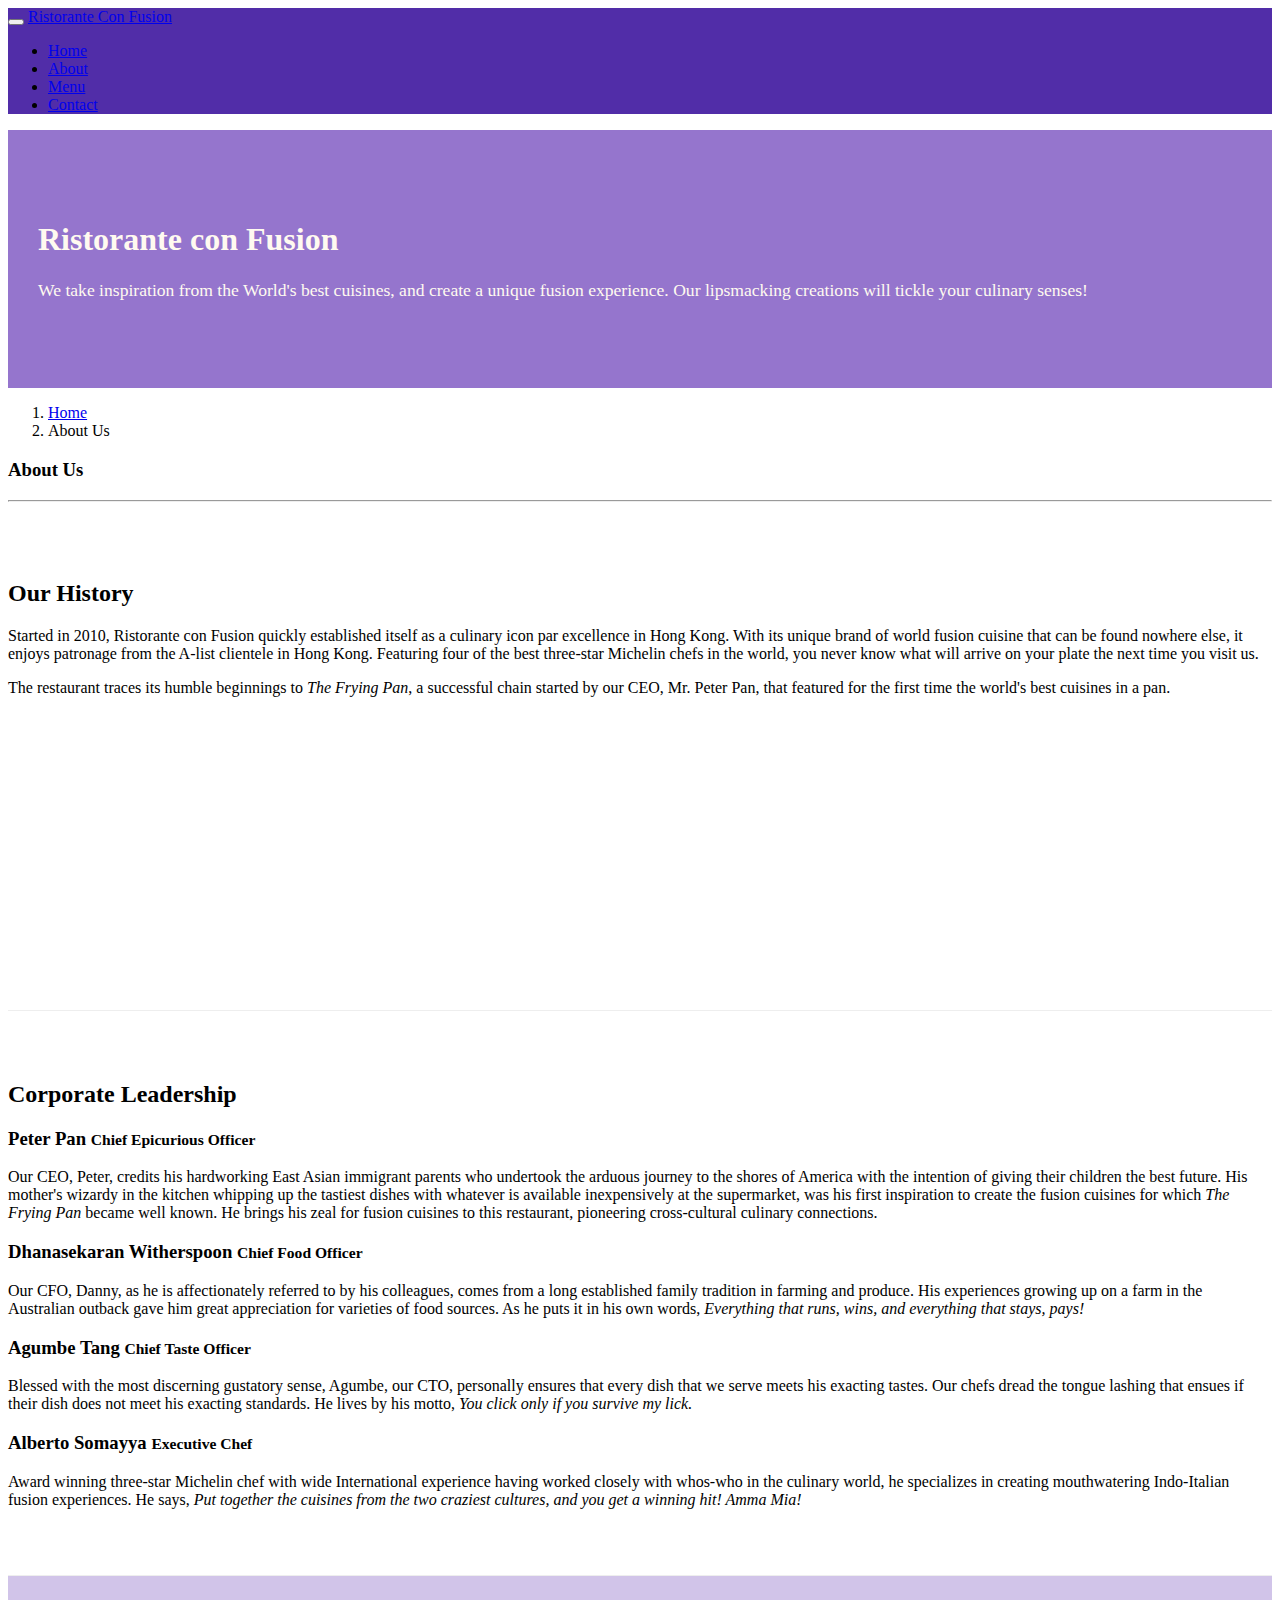
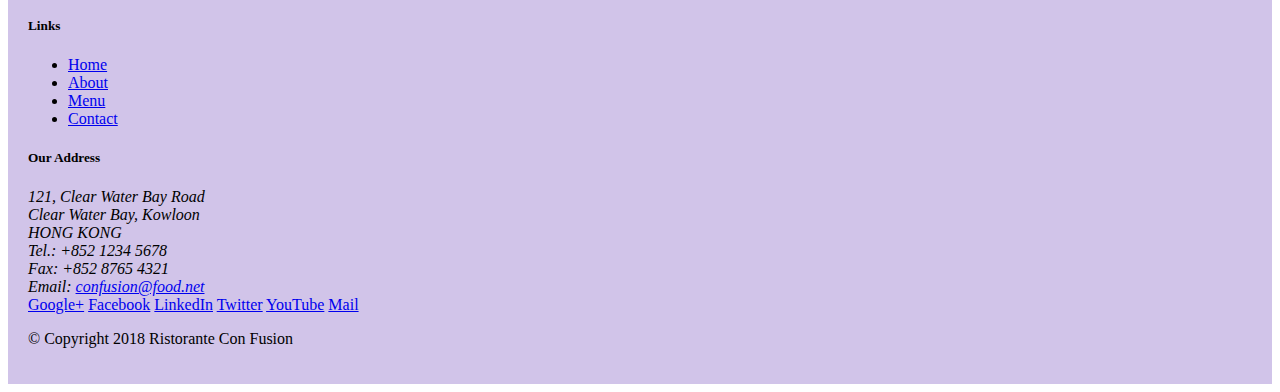
==== aboutus.html @ dc772268 "Navbar and Breadcrumbs" ====
<!DOCTYPE html>
<html lang="en">

<head>
    <!-- Required meta tags always come first -->
    <meta charset="utf-8">
    <meta name="viewport" content="width=device-width, initial-scale=1, shrink-to-fit=no">
    <meta http-equiv="x-ua-compatible" content="ie=edge">

    <!-- Bootstrap CSS -->
    <link rel="stylesheet" href="node_modules/bootstrap/dist/css/bootstrap.min.css">
    <link rel="stylesheet" href="css/styles.css">
    <title>Ristorante Con Fusion: About Us</title>

</head>

<body>
    <nav class="navbar navbar-dark navbar-expand-sm fixed-top">
        <div class="container">
            <button class= "navbar-toggler" type="button" data-toggle="collapse" data-target="#Navbar">
                <span class="navbar-toggler-icon"></span>
            </button>
            <a class="navbar-brand mr-auto" href="./index.html">Ristorante Con Fusion</a>
            <div class="collapse navbar-collapse" id="Navbar">
                <ul class="navbar-nav mr-auto">
                    <li class="nav-item"><a class="nav-link" href="./index.html">Home</a></li>
                    <li class="nav-item active"><a class="nav-link" href="#">About</a></li>
                    <li class="nav-item"><a class="nav-link" href="#">Menu</a></li>
                    <li class="nav-item"><a class="nav-link" href="#">Contact</a></li>
                </ul>
            </div>
        </div>
    </nav>

    <header class="jumbotron">
        <div class="container">
            <div class="row row-header">
                <div class="col-12 col-sm-8">
                    <h1>Ristorante con Fusion</h1>
                    <p class="header-text"> We take inspiration from the World's best cuisines, and create a unique fusion experience. Our lipsmacking creations will tickle your culinary senses!</p>
                </div>
                <div class="col-12 col-sm">
                </div>
            </div>
        </div>
    </header>

    <div class="container">
        <div class="row">
            <ol class="col-12 breadcrumb">
                <li class= "breadcrumb-item"><a href="./index.html">Home</a></li>
                <li class= "breadcrumb-item active">About Us</li>
            </ol> 
            <div class="col-12">
                <h3>About Us</h3>
                <hr>
            </div>
        </div>
    
        <div class="row row-content align-items-center">
            <div class="col-12 col-sm-6 order-sm-last"> 
                <h2>Our History</h2>
                <p>Started in 2010, Ristorante con Fusion quickly established itself as a culinary icon par excellence in Hong Kong. With its unique brand of world fusion cuisine that can be found nowhere else, it enjoys patronage from the A-list clientele in Hong Kong.  Featuring four of the best three-star Michelin chefs in the world, you never know what will arrive on your plate the next time you visit us.</p>
                <p>The restaurant traces its humble beginnings to <em>The Frying Pan</em>, a successful chain started by our CEO, Mr. Peter Pan, that featured for the first time the world's best cuisines in a pan.</p>
            </div>
        </div>


        <div class="row row-content align-items-center">
            <div>
                <h2>Corporate Leadership</h2>
                <h3>Peter Pan <small>Chief Epicurious Officer</small></h3>
                <p class="d-none d-sm-block">Our CEO, Peter, credits his hardworking East Asian immigrant parents who undertook the arduous journey to the shores of America with the intention of giving their children the best future. His mother's wizardy in the kitchen whipping up the tastiest dishes with whatever is available inexpensively at the supermarket, was his first inspiration to create the fusion cuisines for which <em>The Frying Pan</em> became well known. He brings his zeal for fusion cuisines to this restaurant, pioneering cross-cultural culinary connections.</p>
                <h3>Dhanasekaran Witherspoon <small>Chief Food Officer</small></h3>
                <p class="d-none d-sm-block">Our CFO, Danny, as he is affectionately referred to by his colleagues, comes from a long established family tradition in farming and produce. His experiences growing up on a farm in the Australian outback gave him great appreciation for varieties of food sources. As he puts it in his own words, <em>Everything that runs, wins, and everything that stays, pays!</em></p>
                <h3>Agumbe Tang <small>Chief Taste Officer</small></h3>
                <p class="d-none d-sm-block">Blessed with the most discerning gustatory sense, Agumbe, our CTO, personally ensures that every dish that we serve meets his exacting tastes. Our chefs dread the tongue lashing that ensues if their dish does not meet his exacting standards. He lives by his motto, <em>You click only if you survive my lick.</em></p>
                <h3>Alberto Somayya <small>Executive Chef</small></h3>
                <p class="d-none d-sm-block">Award winning three-star Michelin chef with wide International experience having worked closely with whos-who in the culinary world, he specializes in creating mouthwatering Indo-Italian fusion experiences. He says, <em>Put together the cuisines from the two craziest cultures, and you get a winning hit! Amma Mia!</em></p>
            </div>
       </div>

    </div>

    <footer class="footer">
        <div class="container">
            <div class="row">             
                <div class="col-4 offset-1 col-sm-2">
                    <h5>Links</h5>
                    <ul class="list-unstyled">
                        <li><a href="./index.html">Home</a></li>
                        <li><a href="#">About</a></li>
                        <li><a href="#">Menu</a></li>
                        <li><a href="#">Contact</a></li>
                    </ul>
                </div>
                <div class="col-7 col-sm-5">
                    <h5>Our Address</h5>
                    <address>
		              121, Clear Water Bay Road<br>
		              Clear Water Bay, Kowloon<br>
		              HONG KONG<br>
		              Tel.: +852 1234 5678<br>
		              Fax: +852 8765 4321<br>
		              Email: <a href="mailto:confusion@food.net">confusion@food.net</a>
		           </address>
                </div>
                <div class="col-12 col-sm-4 align-self-center">
                    <div class="text-center">
                        <a href="http://google.com/+">Google+</a>
                        <a href="http://www.facebook.com/profile.php?id=">Facebook</a>
                        <a href="http://www.linkedin.com/in/">LinkedIn</a>
                        <a href="http://twitter.com/">Twitter</a>
                        <a href="http://youtube.com/">YouTube</a>
                        <a href="mailto:">Mail</a>
                    </div>
                </div>
           </div>
           <div class="row justify-content-center">             
                <div class="col-auto">
                    <p>© Copyright 2018 Ristorante Con Fusion</p>
                </div>
           </div>
        </div>
    </footer>
    <!-- jQuery first, then Popper.js, then Bootstrap JS. -->
    <script src="node_modules/jquery/dist/jquery.slim.min.js"></script>
    <script src="node_modules/popper.js/dist/umd/popper.min.js"></script>
    <script src="node_modules/bootstrap/dist/js/bootstrap.min.js"></script>    
</body>

</html>
---- css/styles.css ----
.row-header{
    margin: 0px auto;
    padding: 0px auto;
}

.row-content{
    margin: 0px auto;
    padding: 50px 0px 50px 0px;
    border-bottom: 1px ridge;
    min-height: 400px;
}

.footer{
    background-color: #D1C4E9;
    margin: 0px auto;
    padding: 20px 0px 20px 20px;
}

.jumbotron{
    padding: 70px 30px 70px 30px;
    margin: 0px auto;
    background: #9575CD;
    color: floralwhite;
}

.address{
    font-size: 80%;
    margin: 0px;
    color:#0f0f0f;
}
.row-about{
    margin: 0px auto;
    padding: 5px 0px 5px 0px;
    border-bottom: 1px ridge;
    min-height: 50px;
}
.header-text{
    font-size: 110%;
}
.body{
    padding: 50px 0px 0px 0px;
    z-index: 0;
}

.navbar-dark {
    background-color: #512DA8;
}
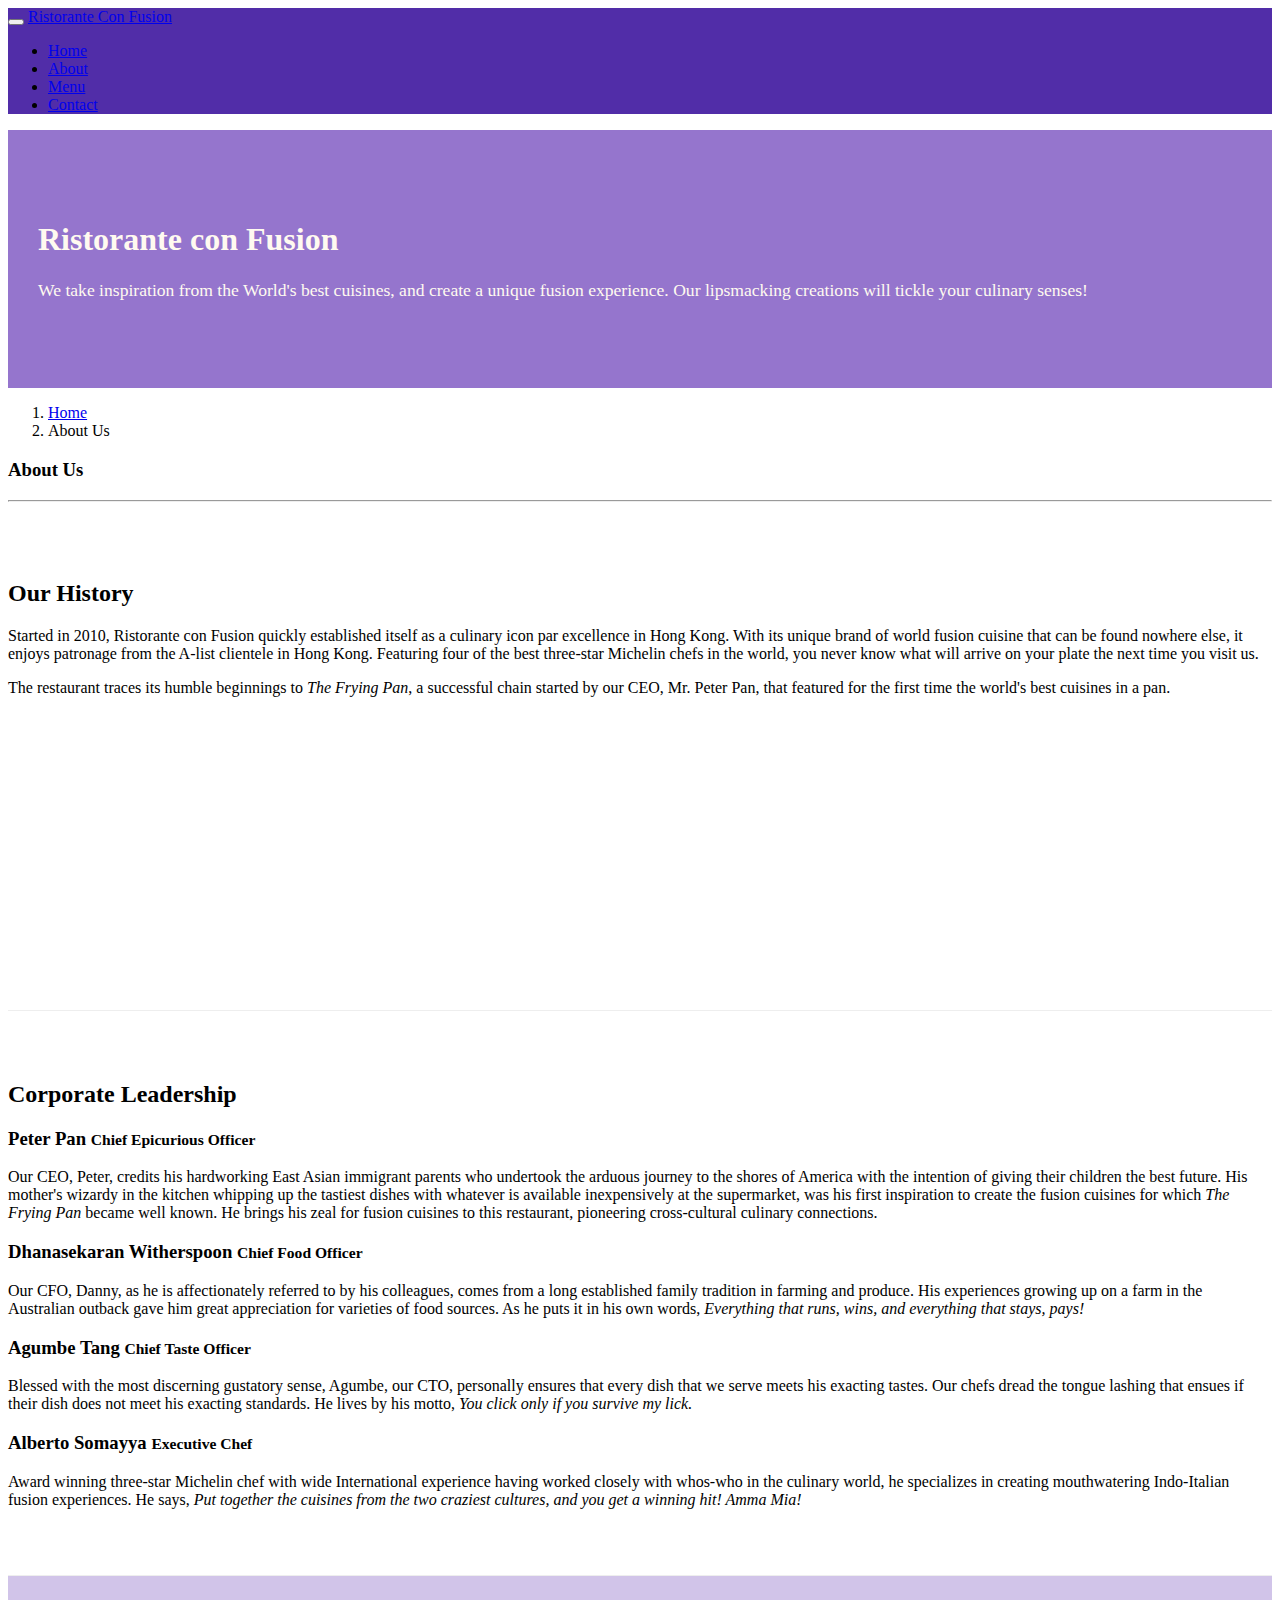
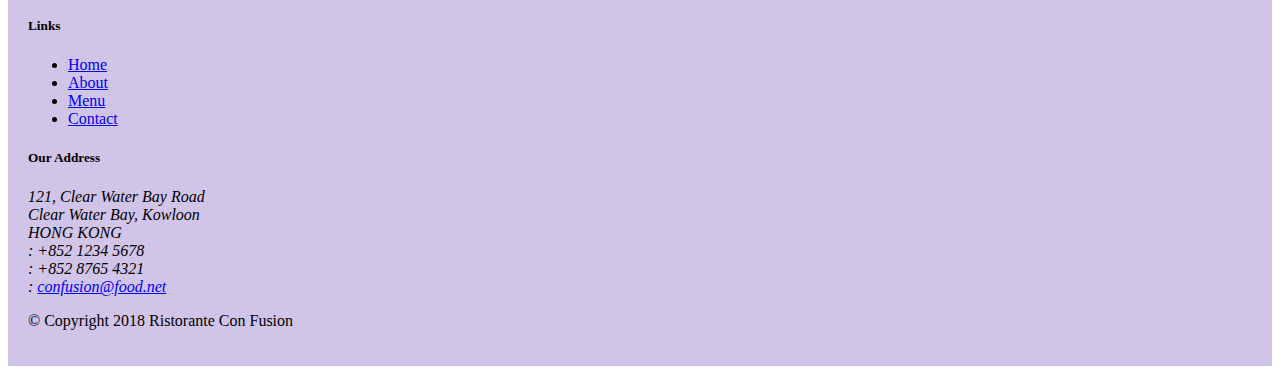
==== commit 0eb59292: "icons added" ====
--- a/aboutus.html
+++ b/aboutus.html
@@ -9,6 +9,8 @@
 
     <!-- Bootstrap CSS -->
     <link rel="stylesheet" href="node_modules/bootstrap/dist/css/bootstrap.min.css">
+    <link rel="stylesheet" href="node_modules/font-awesome/css/font-awesome.min.css">
+    <link rel="stylesheet" href="node_modules/bootstrap-social/bootstrap-social.css">
     <link rel="stylesheet" href="css/styles.css">
     <title>Ristorante Con Fusion: About Us</title>
 
@@ -23,10 +25,10 @@
             <a class="navbar-brand mr-auto" href="./index.html">Ristorante Con Fusion</a>
             <div class="collapse navbar-collapse" id="Navbar">
                 <ul class="navbar-nav mr-auto">
-                    <li class="nav-item"><a class="nav-link" href="./index.html">Home</a></li>
-                    <li class="nav-item active"><a class="nav-link" href="#">About</a></li>
-                    <li class="nav-item"><a class="nav-link" href="#">Menu</a></li>
-                    <li class="nav-item"><a class="nav-link" href="#">Contact</a></li>
+                    <li class="nav-item"><a class="nav-link" href="./index.html"><span class="fa fa-home fa-lg"></span>Home</a></li>
+                    <li class="nav-item active"><a class="nav-link" href="#"><span class="fa fa-info fa-lg"></span>About</a></li>
+                    <li class="nav-item"><a class="nav-link" href="#"><span class="fa fa-list fa-lg"></span>Menu</a></li>
+                    <li class="nav-item"><a class="nav-link" href="#"><span class="fa fa-address-card fa-lg"></span>Contact</a></li>
                 </ul>
             </div>
         </div>
@@ -100,19 +102,19 @@
 		              121, Clear Water Bay Road<br>
 		              Clear Water Bay, Kowloon<br>
 		              HONG KONG<br>
-		              Tel.: +852 1234 5678<br>
-		              Fax: +852 8765 4321<br>
-		              Email: <a href="mailto:confusion@food.net">confusion@food.net</a>
+                      <i class="fa fa-phone fa-lg"></i>: +852 1234 5678<br>
+		              <i class="fa fa-fax fa-lg"></i>: +852 8765 4321<br>
+		              <i class="fa fa-envelope fa-lg"></i>: <a href="mailto:confusion@food.net">confusion@food.net</a>
 		           </address>
                 </div>
                 <div class="col-12 col-sm-4 align-self-center">
                     <div class="text-center">
-                        <a href="http://google.com/+">Google+</a>
-                        <a href="http://www.facebook.com/profile.php?id=">Facebook</a>
-                        <a href="http://www.linkedin.com/in/">LinkedIn</a>
-                        <a href="http://twitter.com/">Twitter</a>
-                        <a href="http://youtube.com/">YouTube</a>
-                        <a href="mailto:">Mail</a>
+                        <a class= "btn btn-social-icon btn-google" href="http://google.com/+"><i class="fa fa-google-plus fa-lg"></i></a>
+                        <a class= "btn btn-social-icon btn-facebook" href="http://www.facebook.com/profile.php?id="><i class="fa fa-facebook fa-lg"></i></a>
+                        <a class= "btn btn-social-icon btn-linkedin" href="http://www.linkedin.com/in/"><i class="fa fa-linkedin fa-lg"></i></a>
+                        <a class= "btn btn-social-icon btn-twitter" href="http://twitter.com/"><i class="fa fa-twitter fa-lg"></i></a>
+                        <a class= "btn btn-social-icon btn-youtube" href="http://youtube.com/"><i class="fa fa-youtube fa-lg"></i></a>
+                        <a class= "btn btn-social-icon" href="mailto:"><i class="fa fa-envelope-o fa-lg"></i></a>
                     </div>
                 </div>
            </div>
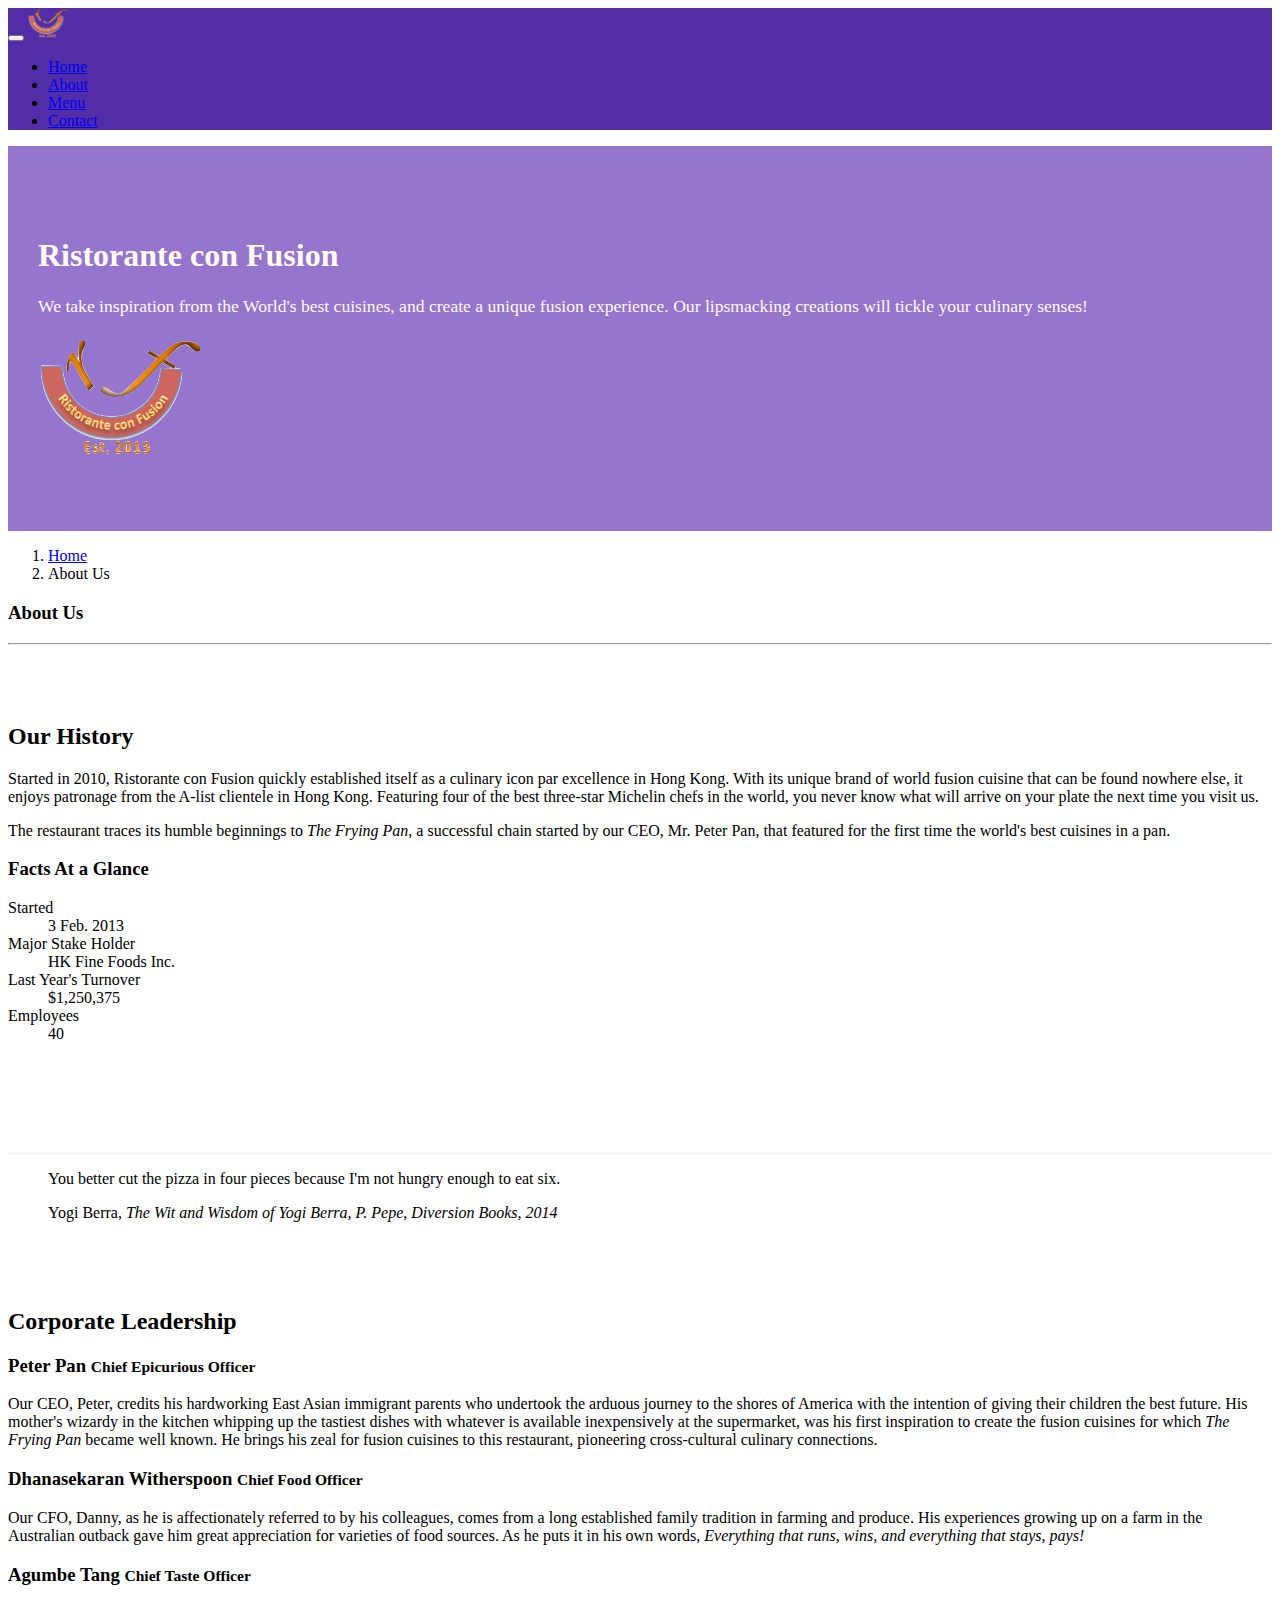
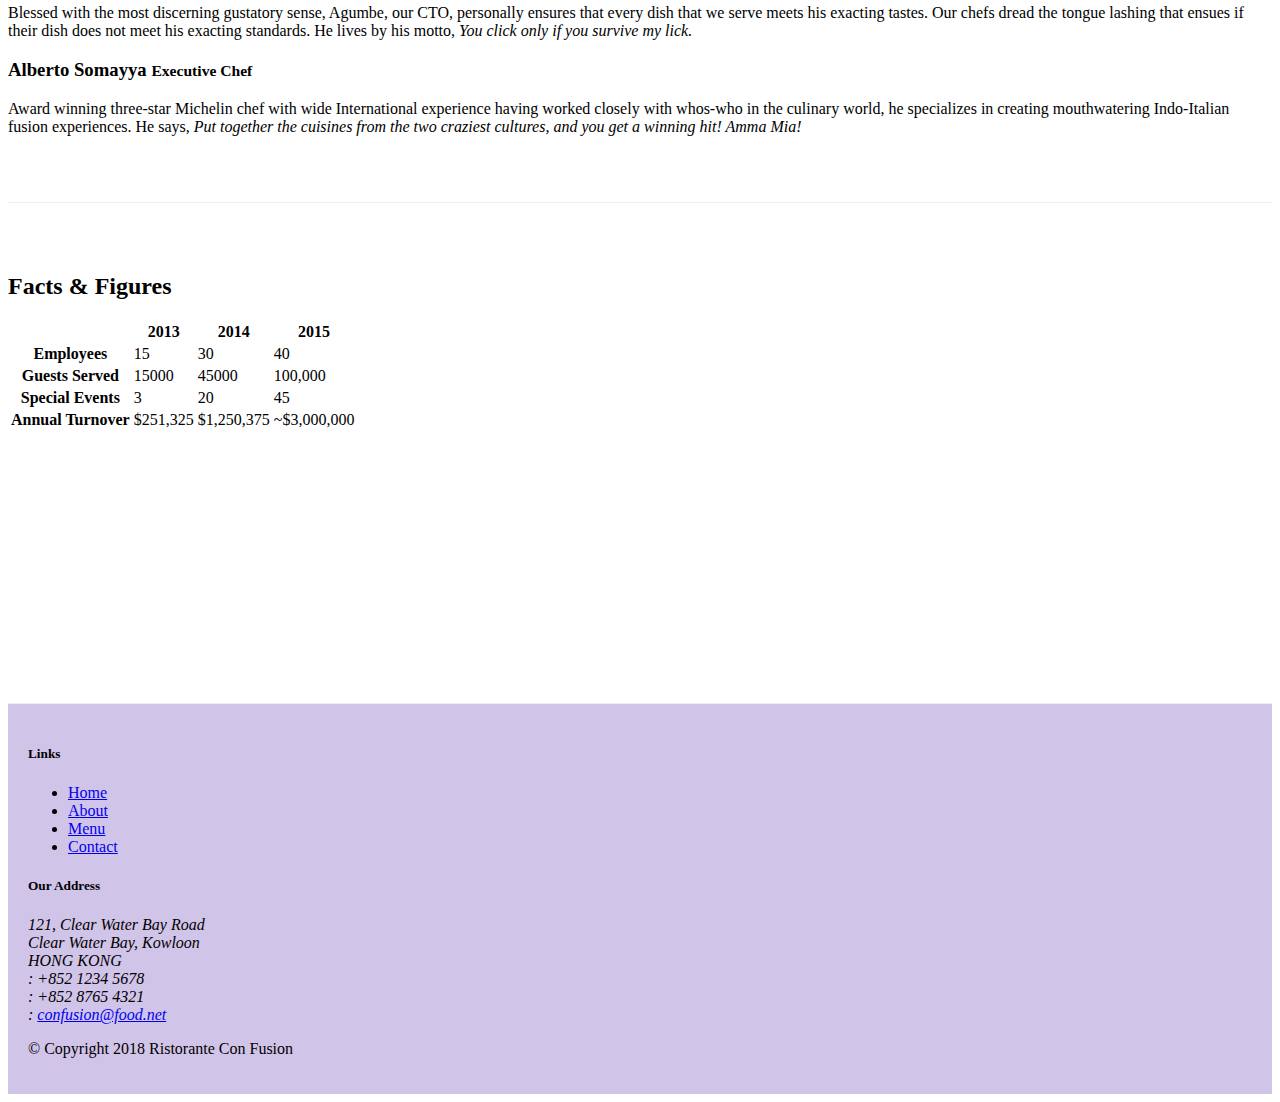
==== commit 2f80f9c7: "images, thumbnails" ====
--- a/aboutus.html
+++ b/aboutus.html
@@ -22,7 +22,7 @@
             <button class= "navbar-toggler" type="button" data-toggle="collapse" data-target="#Navbar">
                 <span class="navbar-toggler-icon"></span>
             </button>
-            <a class="navbar-brand mr-auto" href="./index.html">Ristorante Con Fusion</a>
+            <a class="navbar-brand mr-auto" href="./index.html"><img src="img/logo.png" height="30" width="41"></a>
             <div class="collapse navbar-collapse" id="Navbar">
                 <ul class="navbar-nav mr-auto">
                     <li class="nav-item"><a class="nav-link" href="./index.html"><span class="fa fa-home fa-lg"></span>Home</a></li>
@@ -41,7 +41,8 @@
                     <h1>Ristorante con Fusion</h1>
                     <p class="header-text"> We take inspiration from the World's best cuisines, and create a unique fusion experience. Our lipsmacking creations will tickle your culinary senses!</p>
                 </div>
-                <div class="col-12 col-sm">
+                <div class="col-12 col-sm align-self-center">
+                    <img src="img/logo.png" class="img-fluid">
                 </div>
             </div>
         </div>
@@ -65,9 +66,37 @@
                 <p>Started in 2010, Ristorante con Fusion quickly established itself as a culinary icon par excellence in Hong Kong. With its unique brand of world fusion cuisine that can be found nowhere else, it enjoys patronage from the A-list clientele in Hong Kong.  Featuring four of the best three-star Michelin chefs in the world, you never know what will arrive on your plate the next time you visit us.</p>
                 <p>The restaurant traces its humble beginnings to <em>The Frying Pan</em>, a successful chain started by our CEO, Mr. Peter Pan, that featured for the first time the world's best cuisines in a pan.</p>
             </div>
-        </div>
-
-
+            <div class="col-12 col-sm-6">
+                <div class="card">
+                    <h3 class="card-header bg-primary text-white">Facts At a Glance</h3>
+                    <div class="card-body">
+                        <dl class="row">
+                            <dt class="col-6">Started</dt>
+                            <dd class="col-6">3 Feb. 2013</dd>
+                            <dt class="col-6">Major Stake Holder</dt>
+                            <dd class="col-6">HK Fine Foods Inc.</dd>
+                            <dt class="col-6">Last Year's Turnover</dt>
+                            <dd class="col-6">$1,250,375</dd>
+                            <dt class="col-6">Employees</dt>
+                            <dd class="col-6">40</dd>
+                        </dl>
+                    </div>
+                </div>
+            </div>
+        </div>
+            <div class="col-12">
+                <div class="card card-body bg-light">
+                    <blockquote class="blockquote">
+                        <p class="mb-0">You better cut the pizza in four pieces because
+                            I'm not hungry enough to eat six.</p>
+                        <footer class="blockquote-footer">Yogi Berra,
+                            <cite title="Source Title">The Wit and Wisdom of Yogi Berra,
+                            P. Pepe, Diversion Books, 2014</cite>
+                        </footer>
+                    </blockquote>
+                </div>
+            </div>
+        
         <div class="row row-content align-items-center">
             <div>
                 <h2>Corporate Leadership</h2>
@@ -81,6 +110,50 @@
                 <p class="d-none d-sm-block">Award winning three-star Michelin chef with wide International experience having worked closely with whos-who in the culinary world, he specializes in creating mouthwatering Indo-Italian fusion experiences. He says, <em>Put together the cuisines from the two craziest cultures, and you get a winning hit! Amma Mia!</em></p>
             </div>
        </div>
+       <div class="row row-content">
+           <div class="col-12 col-sm-9">
+                <h2>Facts &amp; Figures </h2>
+            </div> 
+                <div class="table-responsive">
+                    <table class="table table-striped">
+                        <thead class="thead-dark"> 
+                            <tr>
+                                <th>&nbsp;</th>
+                                <th>2013</th>
+                                <th>2014</th>
+                                <th>2015</th>
+                            </tr>
+                        </thead>
+                        <tbody>
+                            <tr>
+                                <th>Employees</th>
+                                <td>15</td>
+                                <td>30</td>
+                                <td>40</td>
+                            </tr>
+                            <tr>
+                                <th>Guests Served</th>
+                                <td>15000</td>
+                                <td>45000</td>
+                                <td>100,000</td>
+                            </tr>
+                            <tr>
+                                <th>Special Events</th>
+                                <td>3</td>
+                                <td>20</td>
+                                <td>45</td>
+                            </tr>
+                            <tr>
+                                <th>Annual Turnover</th>
+                                <td>$251,325</td>
+                                <td>$1,250,375</td>
+                                <td>~$3,000,000</td>
+                            </tr>
+                        </tbody>
+                    </table>
+                </div>
+           </div>
+       </div>
 
     </div>
 
